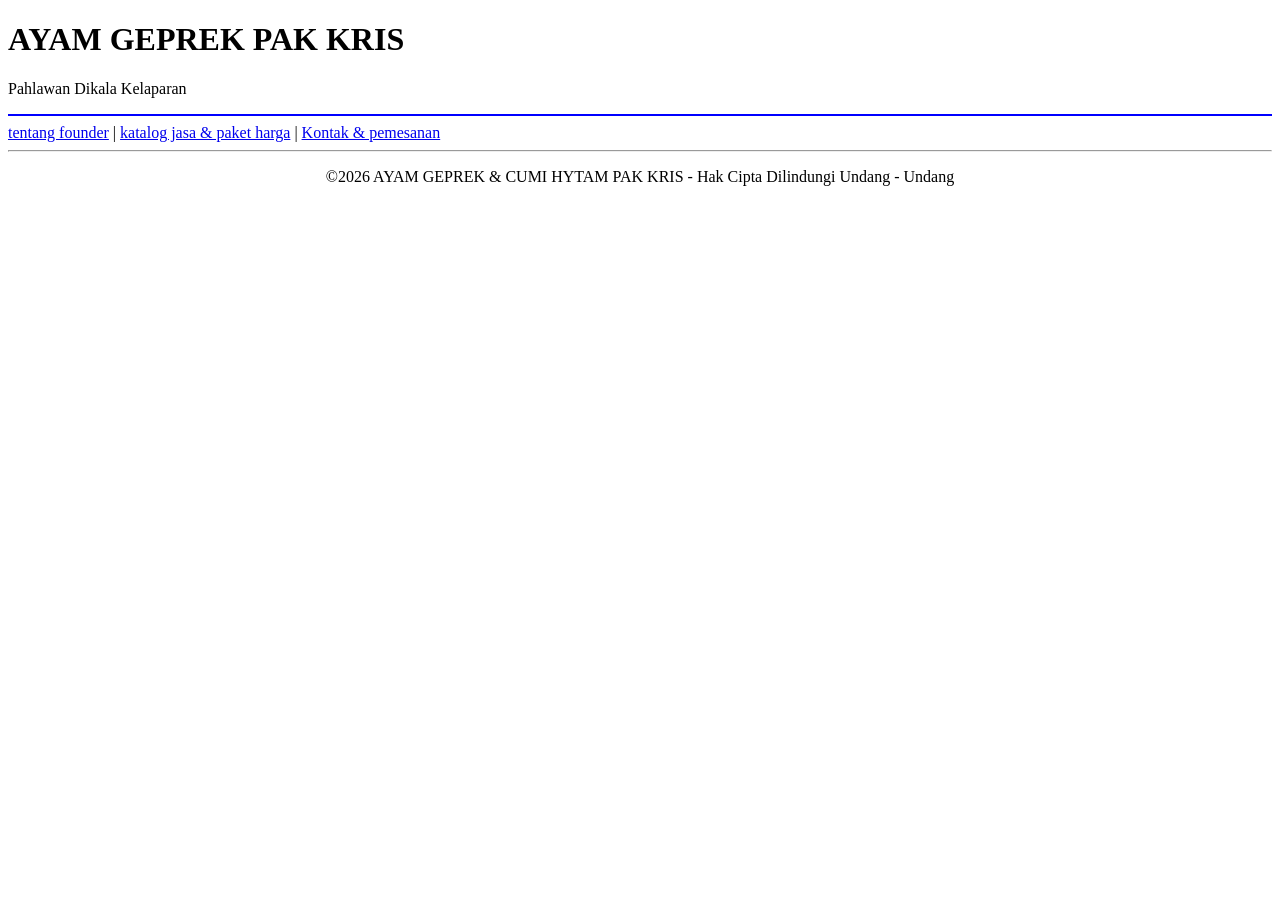
==== contact.html @ 02e97897 "pertemuan 4" ====
<!DOCTYPE html>
<html lang="en">
<head>
    <meta charset="UTF-8">
    <meta name="viewport" content="width=device-width, initial-scale=1.0">
    <title>Kontak & Pemesanan - AYANG GEPREK PAK KRIS</title>
</head>
<body>
    <!-- ini buat bikin  komentar (ctrl + /) -->
     <!-- header & navigasi -->
      <header>
        <h1>AYAM GEPREK PAK KRIS</h1>
        <p>Pahlawan Dikala Kelaparan</p>
        <hr border="10" color="blue">
      </header>
      <nav>
        <a href="cv azkha.html">tentang founder</a> |
        <a href="product.html">katalog jasa & paket harga</a> |
        <a href="contact.html">Kontak & pemesanan</a>
      </nav>
       
       <footer>
        <hr>
       <p align="center">&copy;2026 AYAM GEPREK & CUMI HYTAM PAK KRIS - Hak Cipta Dilindungi Undang - Undang
        </p>
       </footer>

</body>
</html>
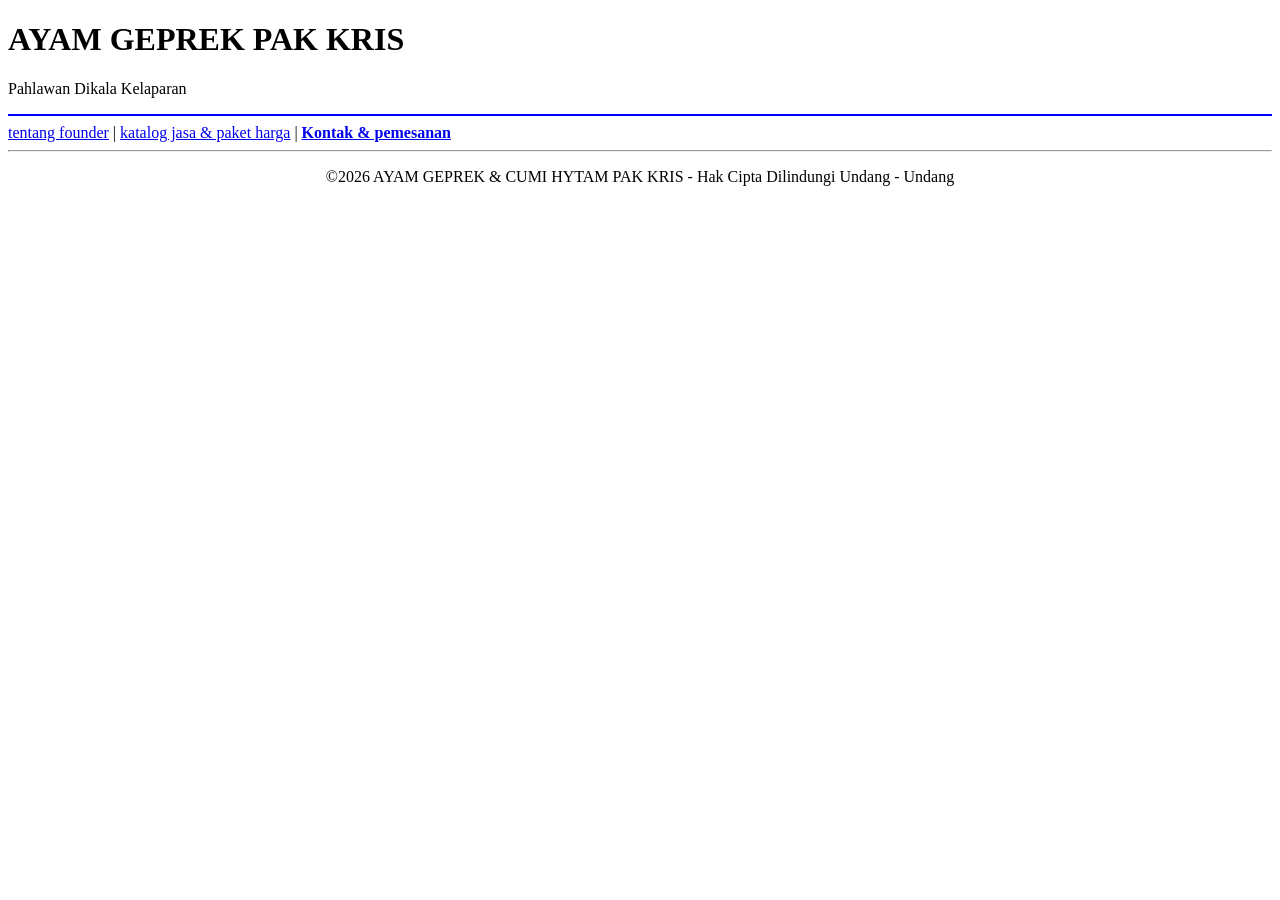
==== commit e7ebeb25: "update" ====
--- a/contact.html
+++ b/contact.html
@@ -16,7 +16,7 @@
       <nav>
         <a href="cv azkha.html">tentang founder</a> |
         <a href="product.html">katalog jasa & paket harga</a> |
-        <a href="contact.html">Kontak & pemesanan</a>
+        <a href="contact.html"><b>Kontak & pemesanan</b></a>
       </nav>
        
        <footer>
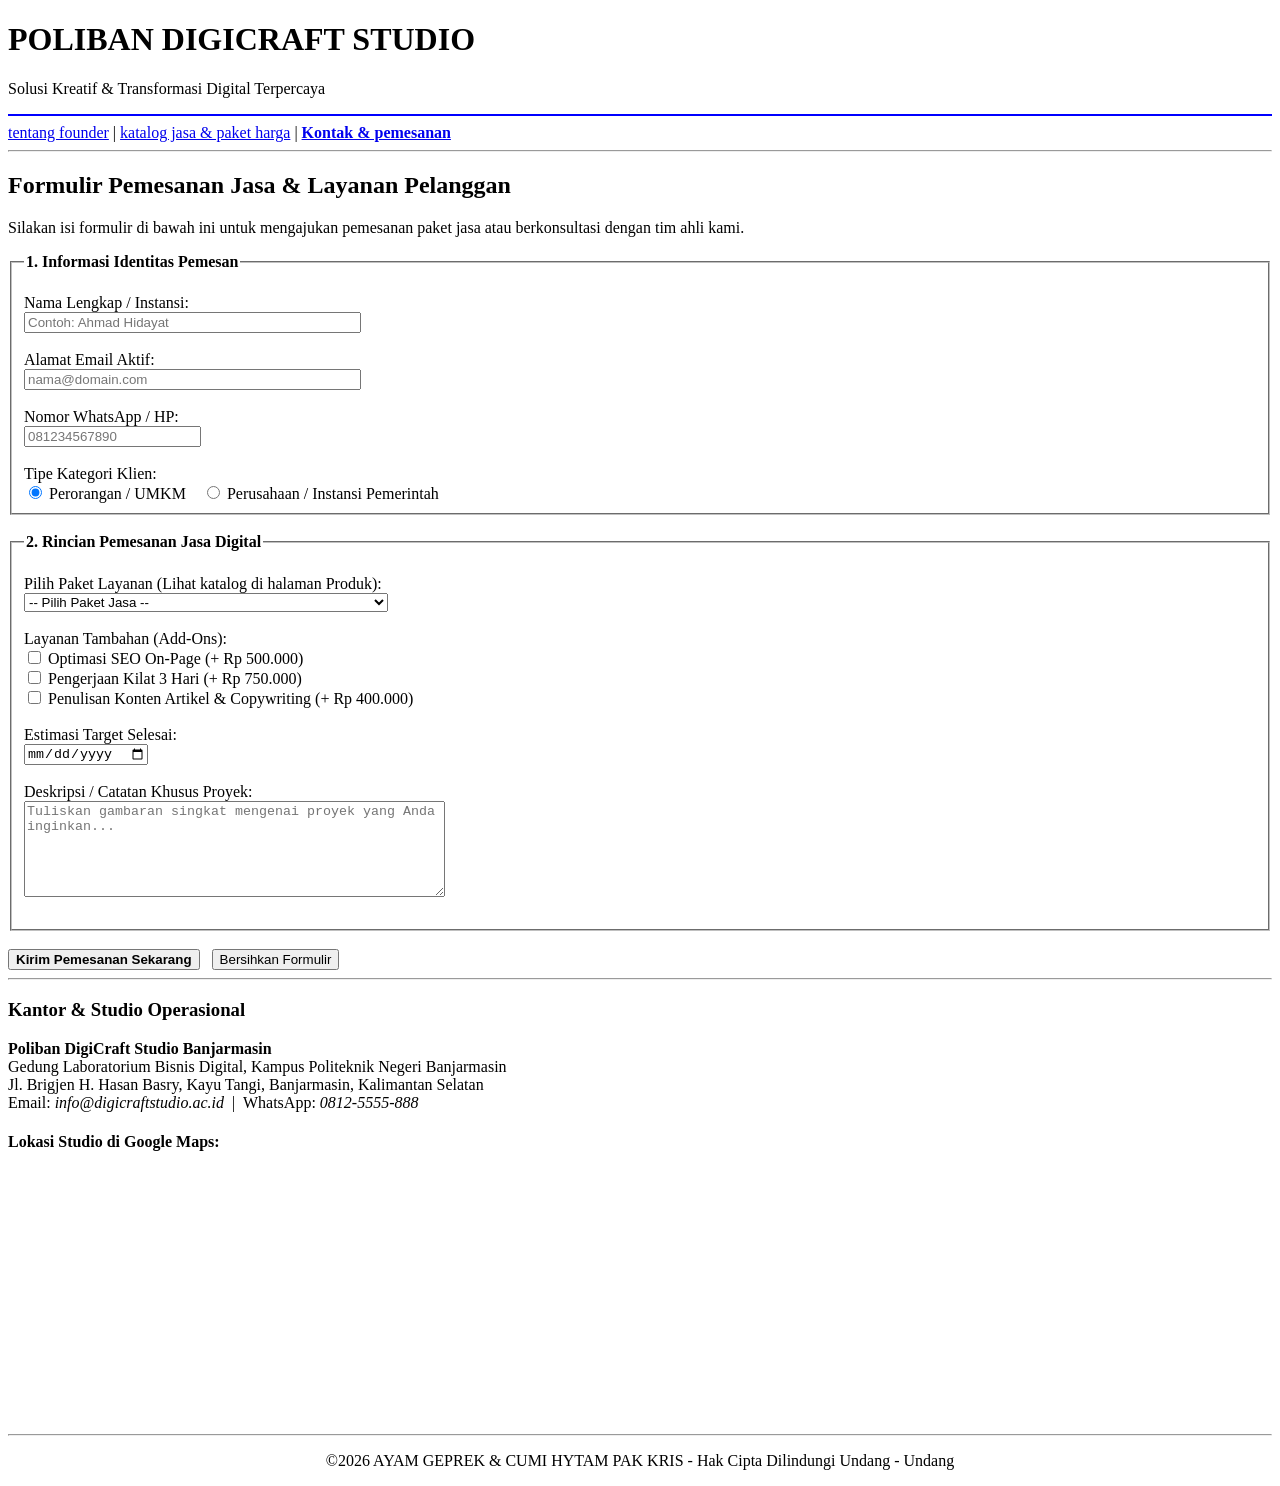
==== commit 1f24a36d: "nambah contact" ====
--- a/contact.html
+++ b/contact.html
@@ -9,8 +9,8 @@
     <!-- ini buat bikin  komentar (ctrl + /) -->
      <!-- header & navigasi -->
       <header>
-        <h1>AYAM GEPREK PAK KRIS</h1>
-        <p>Pahlawan Dikala Kelaparan</p>
+        <h1>POLIBAN DIGICRAFT STUDIO</h1>
+        <p>Solusi Kreatif & Transformasi Digital Terpercaya</p>
         <hr border="10" color="blue">
       </header>
       <nav>
@@ -18,6 +18,267 @@
         <a href="product.html">katalog jasa & paket harga</a> |
         <a href="contact.html"><b>Kontak & pemesanan</b></a>
       </nav>
+
+       <hr>
+    </header>
+
+    <main>
+        <h2>Formulir Pemesanan Jasa & Layanan Pelanggan</h2>
+
+        <p>
+            Silakan isi formulir di bawah ini untuk mengajukan pemesanan paket
+            jasa atau berkonsultasi dengan tim ahli kami.
+        </p>
+
+        <form action="#" method="POST">
+
+            <!-- Grup 1: Data Diri Pelanggan -->
+            <fieldset>
+                <legend><b>1. Informasi Identitas Pemesan</b></legend>
+
+                <br>
+
+                <label for="nama_lengkap">
+                    Nama Lengkap / Instansi:
+                </label>
+                <br>
+
+                <input
+                    type="text"
+                    id="nama_lengkap"
+                    name="nama_lengkap"
+                    placeholder="Contoh: Ahmad Hidayat"
+                    size="40"
+                    required
+                >
+
+                <br><br>
+
+                <label for="email_pemesan">
+                    Alamat Email Aktif:
+                </label>
+                <br>
+
+                <input
+                    type="email"
+                    id="email_pemesan"
+                    name="email_pemesan"
+                    placeholder="nama@domain.com"
+                    size="40"
+                    required
+                >
+
+                <br><br>
+
+                <label for="no_whatsapp">
+                    Nomor WhatsApp / HP:
+                </label>
+                <br>
+
+                <input
+                    type="tel"
+                    id="no_whatsapp"
+                    name="no_whatsapp"
+                    placeholder="081234567890"
+                    required
+                >
+
+                <br><br>
+
+                <label>Tipe Kategori Klien:</label>
+                <br>
+
+                <input
+                    type="radio"
+                    id="kategori_personal"
+                    name="tipe_klien"
+                    value="Personal"
+                    checked
+                >
+
+                <label for="kategori_personal">
+                    Perorangan / UMKM
+                </label>
+
+                &nbsp;&nbsp;
+
+                <input
+                    type="radio"
+                    id="kategori_korporat"
+                    name="tipe_klien"
+                    value="Korporat"
+                >
+
+                <label for="kategori_korporat">
+                    Perusahaan / Instansi Pemerintah
+                </label>
+
+                <br>
+            </fieldset>
+
+            <br>
+
+            <!-- Grup 2: Rincian Pemesanan -->
+            <fieldset>
+                <legend><b>2. Rincian Pemesanan Jasa Digital</b></legend>
+
+                <br>
+
+                <label for="pilih_paket">
+                    Pilih Paket Layanan (Lihat katalog di halaman Produk):
+                </label>
+                <br>
+
+                <select
+                    id="pilih_paket"
+                    name="pilih_paket"
+                    required
+                >
+                    <option value="">
+                        -- Pilih Paket Jasa --
+                    </option>
+
+                    <option value="Silver">
+                        Paket Silver Branding (Rp 1.500.000)
+                    </option>
+
+                    <option value="Gold">
+                        Paket Gold Web Development (Rp 3.000.000)
+                    </option>
+
+                    <option value="Platinum">
+                        Paket Platinum Full Digital Transformation (Rp 5.000.000)
+                    </option>
+
+                    <option value="Custom">
+                        Konsultasi Custom Project
+                    </option>
+                </select>
+
+                <br><br>
+
+                <label>Layanan Tambahan (Add-Ons):</label>
+                <br>
+
+                <input
+                    type="checkbox"
+                    id="addon_seo"
+                    name="addons[]"
+                    value="SEO Optimization"
+                >
+
+                <label for="addon_seo">
+                    Optimasi SEO On-Page (+ Rp 500.000)
+                </label>
+
+                <br>
+
+                <input
+                    type="checkbox"
+                    id="addon_express"
+                    name="addons[]"
+                    value="Express Delivery"
+                >
+
+                <label for="addon_express">
+                    Pengerjaan Kilat 3 Hari (+ Rp 750.000)
+                </label>
+
+                <br>
+
+                <input
+                    type="checkbox"
+                    id="addon_content"
+                    name="addons[]"
+                    value="Content Writing"
+                >
+
+                <label for="addon_content">
+                    Penulisan Konten Artikel & Copywriting (+ Rp 400.000)
+                </label>
+
+                <br><br>
+
+                <label for="target_selesai">
+                    Estimasi Target Selesai:
+                </label>
+                <br>
+
+                <input
+                    type="date"
+                    id="target_selesai"
+                    name="target_selesai"
+                >
+
+                <br><br>
+
+                <label for="detail_pesan">
+                    Deskripsi / Catatan Khusus Proyek:
+                </label>
+                <br>
+
+                <textarea
+                    id="detail_pesan"
+                    name="detail_pesan"
+                    rows="6"
+                    cols="50"
+                    placeholder="Tuliskan gambaran singkat mengenai proyek yang Anda inginkan..."
+                ></textarea>
+
+                <br><br>
+            </fieldset>
+
+            <br>
+
+            <!-- Tombol Aksi -->
+            <button type="submit">
+                <b>Kirim Pemesanan Sekarang</b>
+            </button>
+
+            &nbsp;
+
+            <button type="reset">
+                Bersihkan Formulir
+            </button>
+
+        </form>
+    </main>
+
+    <!-- Bagian Informasi Alamat & Peta Studio -->
+    <section>
+        <hr>
+
+        <h3>Kantor & Studio Operasional</h3>
+
+        <p>
+            <b>Poliban DigiCraft Studio Banjarmasin</b><br>
+
+            Gedung Laboratorium Bisnis Digital,
+            Kampus Politeknik Negeri Banjarmasin<br>
+
+            Jl. Brigjen H. Hasan Basry, Kayu Tangi,
+            Banjarmasin, Kalimantan Selatan<br>
+
+            Email:
+            <i>info@digicraftstudio.ac.id</i>
+            &nbsp;|&nbsp;
+
+            WhatsApp:
+            <i>0812-5555-888</i>
+        </p>
+
+        <h4>Lokasi Studio di Google Maps:</h4>
+
+        <iframe
+            src="https://maps.google.com/maps?q=Politeknik%20Negeri%20Banjarmasin&t=&z=15&ie=UTF8&iwloc=&output=embed"
+            width="100%"
+            height="250"
+            frameborder="0"
+            style="border:0;"
+            allowfullscreen=""
+        ></iframe>
+
+    </section>
        
        <footer>
         <hr>
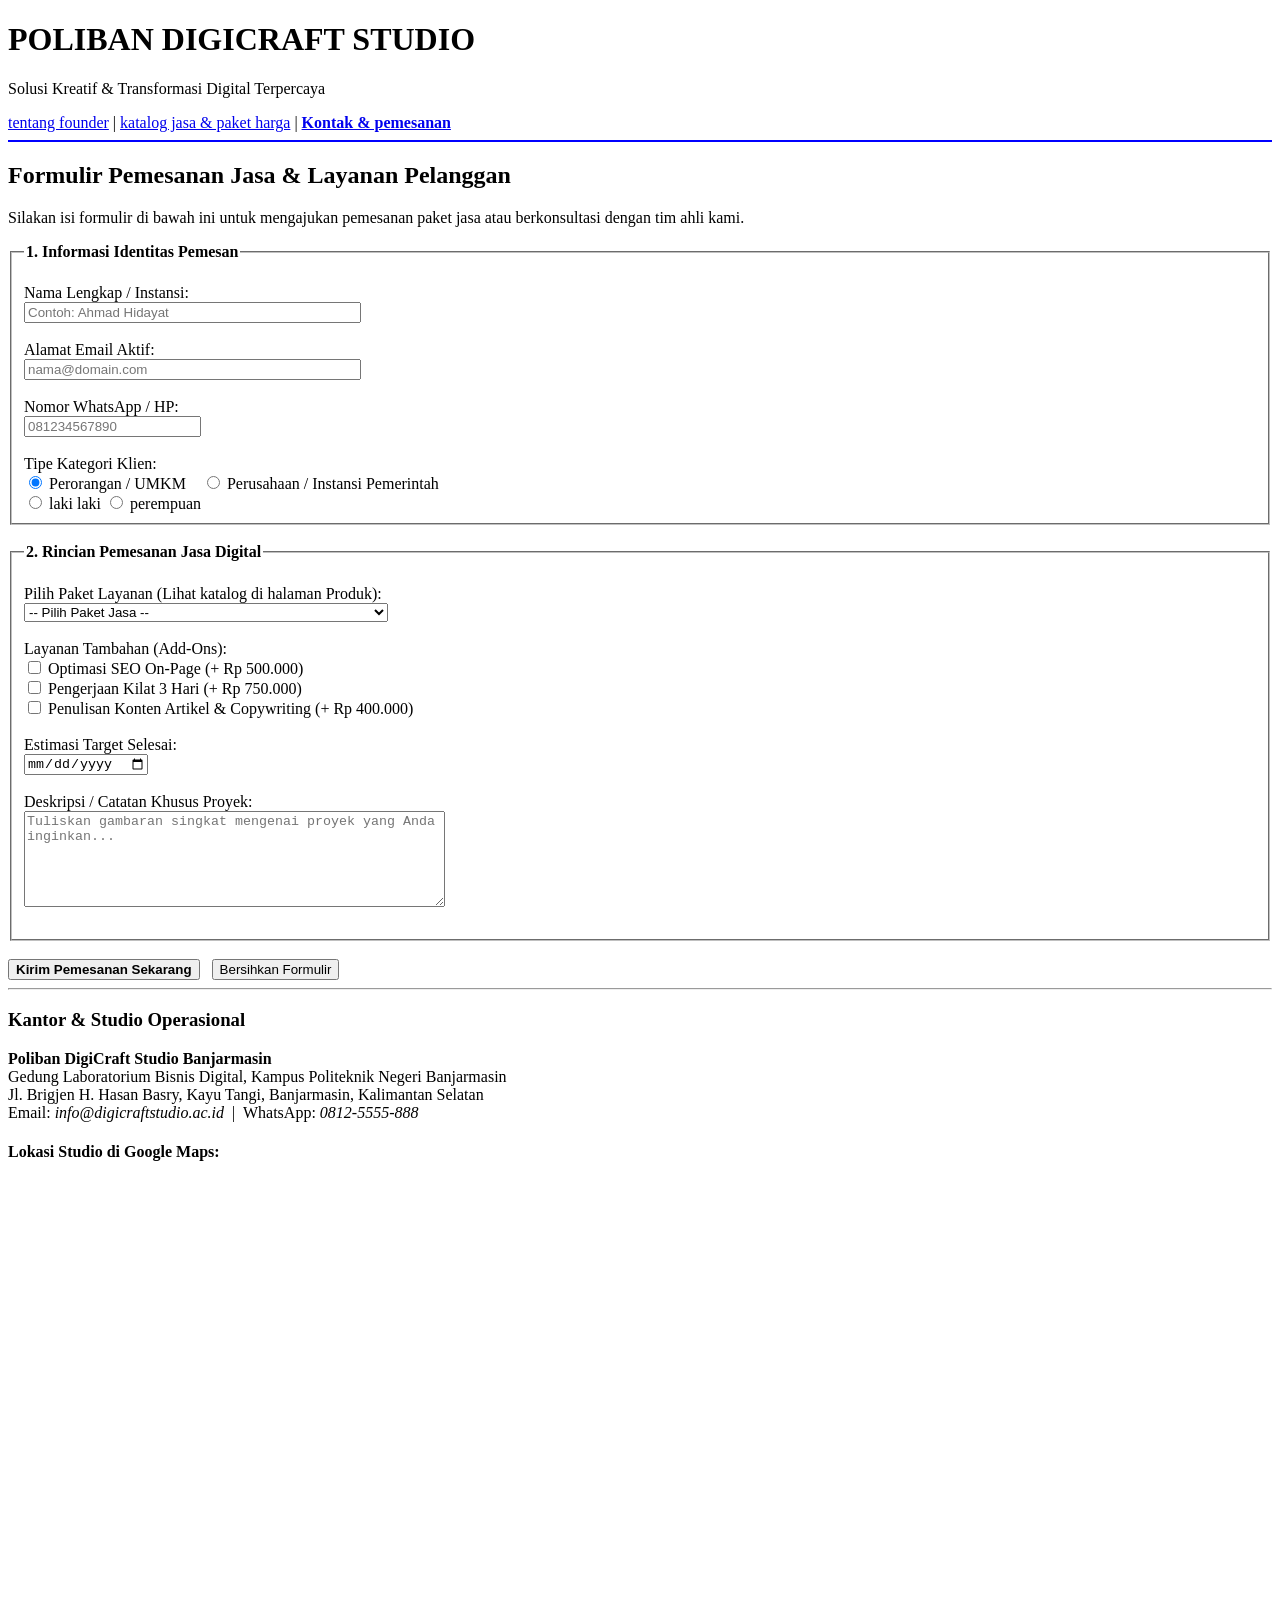
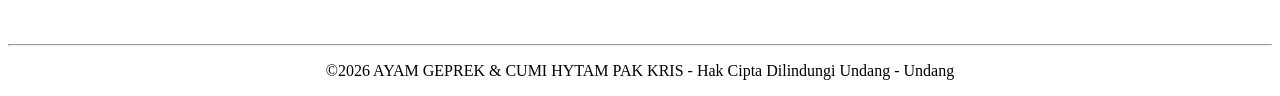
==== commit baa2b342: "belajar css" ====
--- a/contact.html
+++ b/contact.html
@@ -1,25 +1,31 @@
 <!DOCTYPE html>
 <html lang="en">
+
 <head>
     <meta charset="UTF-8">
     <meta name="viewport" content="width=device-width, initial-scale=1.0">
     <title>Kontak & Pemesanan - AYANG GEPREK PAK KRIS</title>
 </head>
+
+
 <body>
     <!-- ini buat bikin  komentar (ctrl + /) -->
-     <!-- header & navigasi -->
-      <header>
-        <h1>POLIBAN DIGICRAFT STUDIO</h1>
-        <p>Solusi Kreatif & Transformasi Digital Terpercaya</p>
-        <hr border="10" color="blue">
-      </header>
-      <nav>
-        <a href="cv azkha.html">tentang founder</a> |
-        <a href="product.html">katalog jasa & paket harga</a> |
-        <a href="contact.html"><b>Kontak & pemesanan</b></a>
-      </nav>
-
-       <hr>
+    <!-- header & navigasi -->
+    <header>
+        <div class="container">
+            <h1>POLIBAN DIGICRAFT STUDIO</h1>
+            <p>Solusi Kreatif & Transformasi Digital Terpercaya</p>
+
+            <nav>
+                <a href="cv azkha.html">tentang founder</a> |
+                <a href="product.html" class="active" >katalog jasa & paket harga</a> |
+                <a href="contact.html"><b>Kontak & pemesanan</b></a>
+            </nav>
+
+        </div>
+    </header>
+
+    <hr border="10" color="blue">
     </header>
 
     <main>
@@ -43,14 +49,8 @@
                 </label>
                 <br>
 
-                <input
-                    type="text"
-                    id="nama_lengkap"
-                    name="nama_lengkap"
-                    placeholder="Contoh: Ahmad Hidayat"
-                    size="40"
-                    required
-                >
+                <input type="text" id="nama_lengkap" name="nama_lengkap" placeholder="Contoh: Ahmad Hidayat" size="40"
+                    required>
 
                 <br><br>
 
@@ -59,14 +59,8 @@
                 </label>
                 <br>
 
-                <input
-                    type="email"
-                    id="email_pemesan"
-                    name="email_pemesan"
-                    placeholder="nama@domain.com"
-                    size="40"
-                    required
-                >
+                <input type="email" id="email_pemesan" name="email_pemesan" placeholder="nama@domain.com" size="40"
+                    required>
 
                 <br><br>
 
@@ -75,43 +69,39 @@
                 </label>
                 <br>
 
-                <input
-                    type="tel"
-                    id="no_whatsapp"
-                    name="no_whatsapp"
-                    placeholder="081234567890"
-                    required
-                >
+                <input type="tel" id="no_whatsapp" name="no_whatsapp" placeholder="081234567890" required>
 
                 <br><br>
 
                 <label>Tipe Kategori Klien:</label>
                 <br>
 
-                <input
-                    type="radio"
-                    id="kategori_personal"
-                    name="tipe_klien"
-                    value="Personal"
-                    checked
-                >
+                <input type="radio" id="kategori_personal" name="tipe_klien" value="Personal" checked>
 
                 <label for="kategori_personal">
                     Perorangan / UMKM
-                </label>
-
-                &nbsp;&nbsp;
-
-                <input
-                    type="radio"
-                    id="kategori_korporat"
-                    name="tipe_klien"
-                    value="Korporat"
-                >
+                </label>&nbsp;&nbsp;
+
+                <input type="radio" id="kategori_korporat" name="tipe_klien" value="Korporat">
 
                 <label for="kategori_korporat">
                     Perusahaan / Instansi Pemerintah
                 </label>
+                <br>
+
+
+                <input type="radio" id="jk_lk" name="jenis kelamin" value="laki_laki">
+
+                <label for="jk_lk">
+                    laki laki
+                </label>
+
+                <input type="radio" id="jk_pr" name="jenis kelamin" value="perempuan">
+
+                <label for="jk_pr">
+                    perempuan
+                </label>
+
 
                 <br>
             </fieldset>
@@ -129,11 +119,7 @@
                 </label>
                 <br>
 
-                <select
-                    id="pilih_paket"
-                    name="pilih_paket"
-                    required
-                >
+                <select id="pilih_paket" name="pilih_paket" required>
                     <option value="">
                         -- Pilih Paket Jasa --
                     </option>
@@ -160,12 +146,7 @@
                 <label>Layanan Tambahan (Add-Ons):</label>
                 <br>
 
-                <input
-                    type="checkbox"
-                    id="addon_seo"
-                    name="addons[]"
-                    value="SEO Optimization"
-                >
+                <input type="checkbox" id="addon_seo" name="addons[]" value="SEO Optimization">
 
                 <label for="addon_seo">
                     Optimasi SEO On-Page (+ Rp 500.000)
@@ -173,12 +154,7 @@
 
                 <br>
 
-                <input
-                    type="checkbox"
-                    id="addon_express"
-                    name="addons[]"
-                    value="Express Delivery"
-                >
+                <input type="checkbox" id="addon_express" name="addons[]" value="Express Delivery">
 
                 <label for="addon_express">
                     Pengerjaan Kilat 3 Hari (+ Rp 750.000)
@@ -186,12 +162,7 @@
 
                 <br>
 
-                <input
-                    type="checkbox"
-                    id="addon_content"
-                    name="addons[]"
-                    value="Content Writing"
-                >
+                <input type="checkbox" id="addon_content" name="addons[]" value="Content Writing">
 
                 <label for="addon_content">
                     Penulisan Konten Artikel & Copywriting (+ Rp 400.000)
@@ -204,11 +175,7 @@
                 </label>
                 <br>
 
-                <input
-                    type="date"
-                    id="target_selesai"
-                    name="target_selesai"
-                >
+                <input type="date" id="target_selesai" name="target_selesai">
 
                 <br><br>
 
@@ -217,13 +184,8 @@
                 </label>
                 <br>
 
-                <textarea
-                    id="detail_pesan"
-                    name="detail_pesan"
-                    rows="6"
-                    cols="50"
-                    placeholder="Tuliskan gambaran singkat mengenai proyek yang Anda inginkan..."
-                ></textarea>
+                <textarea id="detail_pesan" name="detail_pesan" rows="6" cols="50"
+                    placeholder="Tuliskan gambaran singkat mengenai proyek yang Anda inginkan..."></textarea>
 
                 <br><br>
             </fieldset>
@@ -270,21 +232,18 @@
         <h4>Lokasi Studio di Google Maps:</h4>
 
         <iframe
-            src="https://maps.google.com/maps?q=Politeknik%20Negeri%20Banjarmasin&t=&z=15&ie=UTF8&iwloc=&output=embed"
-            width="100%"
-            height="250"
-            frameborder="0"
-            style="border:0;"
-            allowfullscreen=""
-        ></iframe>
+            src="https://www.google.com/maps/embed?pb=!1m16!1m12!1m3!1d3817007.2290254096!2d107.03961331565029!3d-7.0619153336909175!2m3!1f0!2f0!3f0!3m2!1i1024!2i768!4f13.1!2m1!1scumi%20hitam%20pak%20kris!5e1!3m2!1sid!2sid!4v1792471576379!5m2!1sid!2sid"
+            width="600" height="450" style="border:0;" allowfullscreen="" loading="lazy"
+            referrerpolicy="strict-origin-when-cross-origin"></iframe>
 
     </section>
-       
-       <footer>
+
+    <footer>
         <hr>
-       <p align="center">&copy;2026 AYAM GEPREK & CUMI HYTAM PAK KRIS - Hak Cipta Dilindungi Undang - Undang
+        <p align="center">&copy;2026 AYAM GEPREK & CUMI HYTAM PAK KRIS - Hak Cipta Dilindungi Undang - Undang
         </p>
-       </footer>
+    </footer>
 
 </body>
+
 </html>
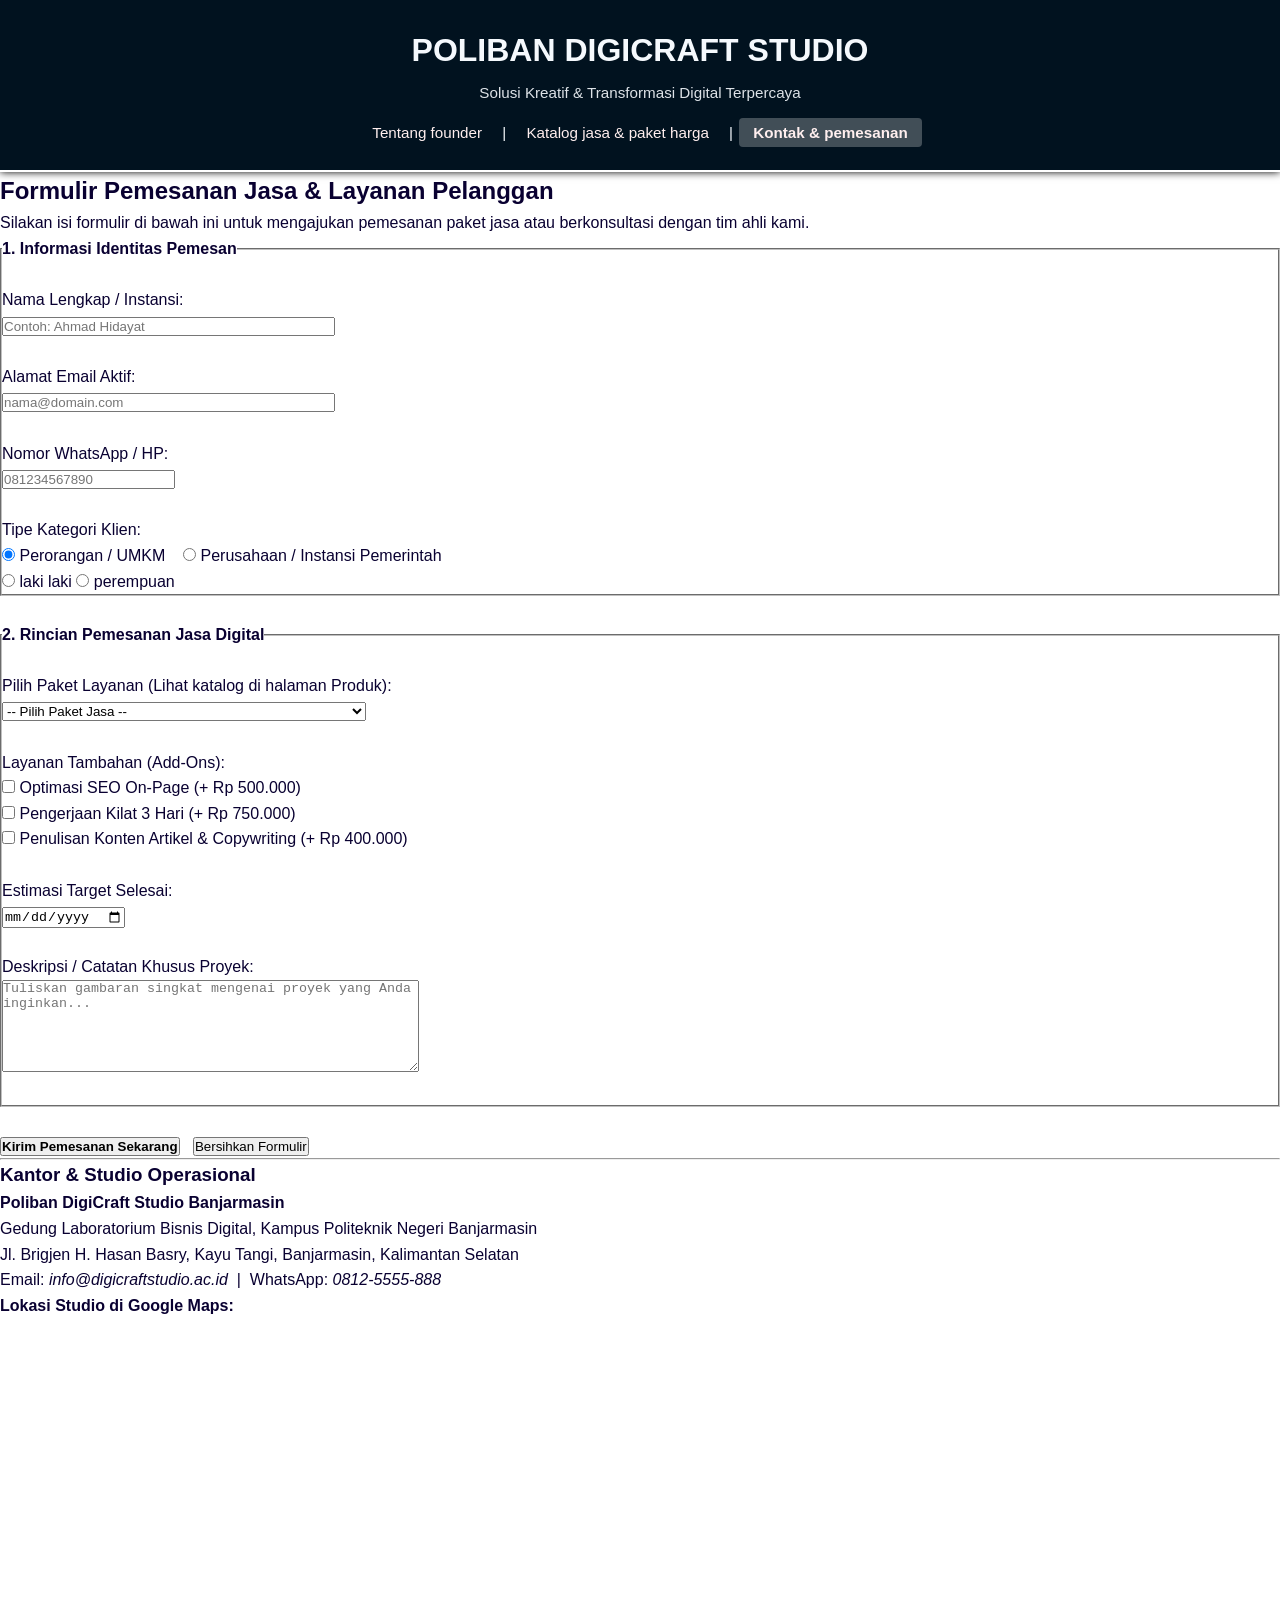
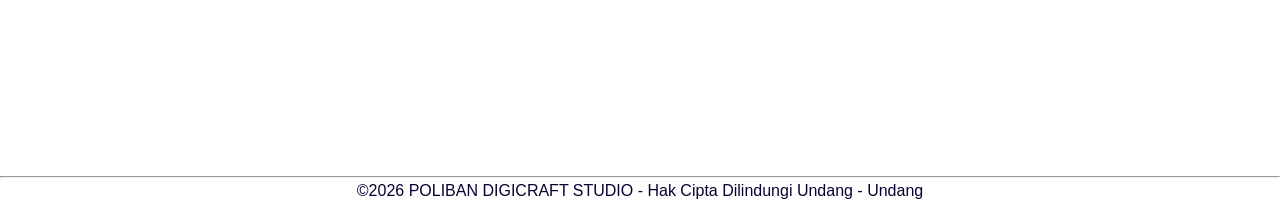
==== commit 6413e4f3: "kuis css" ====
--- a/contact.html
+++ b/contact.html
@@ -4,7 +4,8 @@
 <head>
     <meta charset="UTF-8">
     <meta name="viewport" content="width=device-width, initial-scale=1.0">
-    <title>Kontak & Pemesanan - AYANG GEPREK PAK KRIS</title>
+    <title>Kontak & Pemesanan - poliban digicraft studio</title>
+    <link rel="stylesheet" href="style2.css">
 </head>
 
 
@@ -17,15 +18,15 @@
             <p>Solusi Kreatif & Transformasi Digital Terpercaya</p>
 
             <nav>
-                <a href="cv azkha.html">tentang founder</a> |
-                <a href="product.html" class="active" >katalog jasa & paket harga</a> |
-                <a href="contact.html"><b>Kontak & pemesanan</b></a>
+                <a href="cv azkha.html">Tentang founder</a> |
+                <a href="product.html" >Katalog jasa & paket harga</a> |
+                <a href="contact.html" class="active" ><b>Kontak & pemesanan</b></a>
             </nav>
 
         </div>
     </header>
 
-    <hr border="10" color="blue">
+    <hr border="10" color="white">
     </header>
 
     <main>
@@ -240,7 +241,7 @@
 
     <footer>
         <hr>
-        <p align="center">&copy;2026 AYAM GEPREK & CUMI HYTAM PAK KRIS - Hak Cipta Dilindungi Undang - Undang
+        <p align="center">&copy;2026 POLIBAN DIGICRAFT STUDIO - Hak Cipta Dilindungi Undang - Undang
         </p>
     </footer>
 
--- a/style2.css
+++ b/style2.css
@@ -0,0 +1,61 @@
+*{
+    margin: 0;
+    padding: 0;
+    box-sizing: border-box;
+}
+
+body{
+    font-family: 'Segoe UI', Tahoma, Geneva, Verdana, sans-serif;
+    line-height: 1.6;
+    color: #090031;
+    background-color: rgb(255, 255, 255);
+}
+/*class container*/ 
+.container {
+    width: 90%;
+    max-width: 1100px;
+    margin: 0 auto;
+    padding: 0 15px;
+}
+/* header dan navigasi*/
+
+header {
+    background-color: #01121f;
+    color: rgb(245, 249, 253);
+    padding: 25px 0;
+    text-align: center;
+    box-shadow: 0 2px 8px rgba(0,0,0,3);
+}
+
+header h1 {
+    font-size: 2rem;
+    margin-bottom: 5px;
+
+}
+
+header p {
+    font-size: 0.95rem;
+    opacity: 0.9;
+    margin-bottom: 15px;
+}
+
+nav{
+    margin-top: 10px;
+    font-size: 0.95rem;
+
+}
+ nav a{
+    color: rgb(255, 239, 239);
+    text-decoration: none;
+    padding: 6px 14px;
+    margin: 0 2px;
+    border-radius: 4px;
+    transition: all 0.3 ease;
+ }
+
+ nav a:hover, 
+ nav a.active {
+    background-color: rgba(255,255,2555,0.25);
+    font-weight: bold;
+    
+ }
